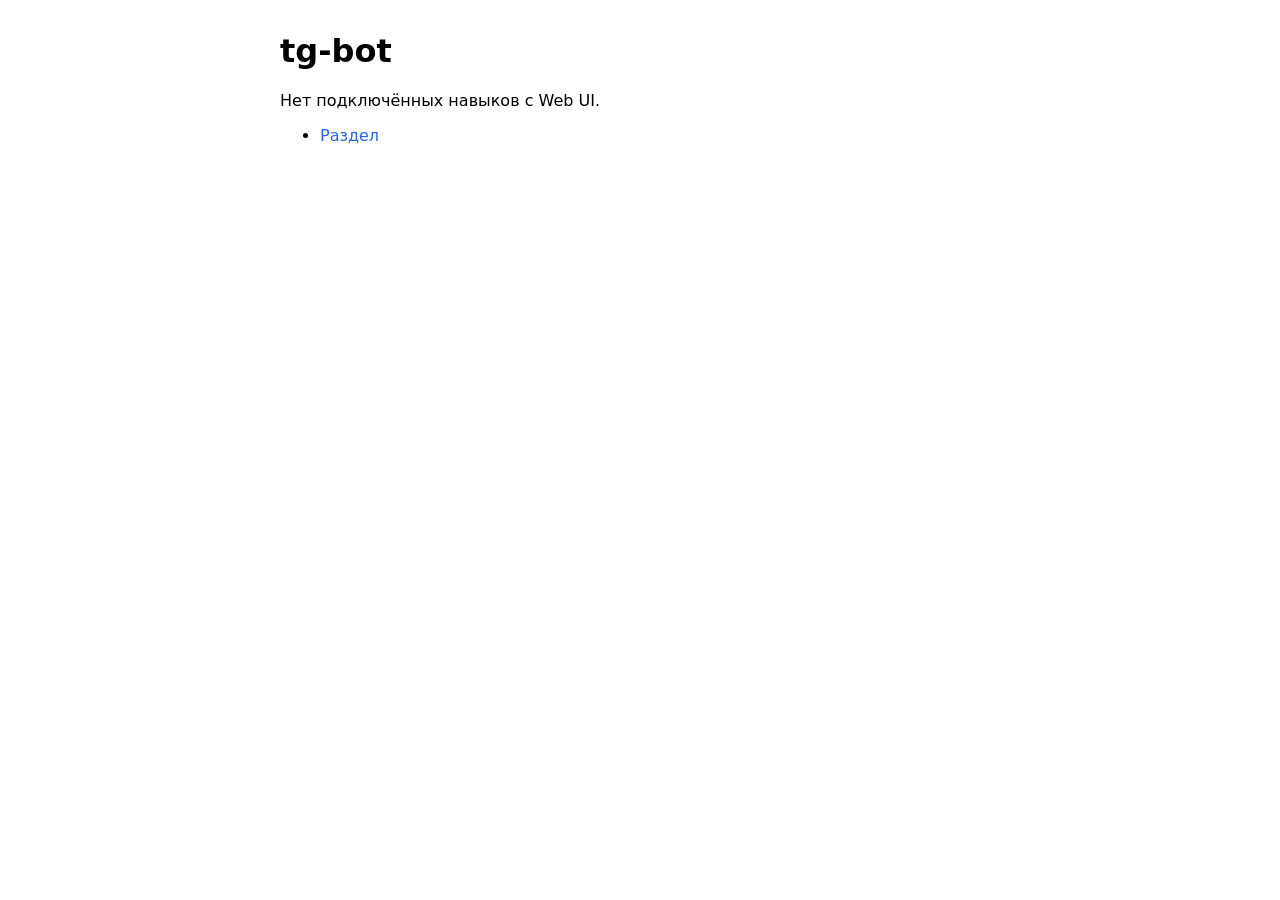
==== bot-app/src/main/resources/templates/index.html @ 0e8ab1a0 "tmp" ====
<!DOCTYPE html>
<html lang="ru" xmlns:th="http://www.thymeleaf.org">
<head>
    <meta charset="UTF-8">
    <title>tg-bot</title>
    <style>
        body { font-family: system-ui, sans-serif; max-width: 720px; margin: 2rem auto; padding: 0 1rem; }
        a { color: #2563eb; }
    </style>
</head>
<body>
<h1>tg-bot</h1>
<p th:if="${modules.isEmpty()}">Нет подключённых навыков с Web UI.</p>
<ul>
    <li th:each="module : ${modules}"><a th:href="@{${module.path()}}" th:text="${module.title()}">Раздел</a></li>
</ul>
</body>
</html>
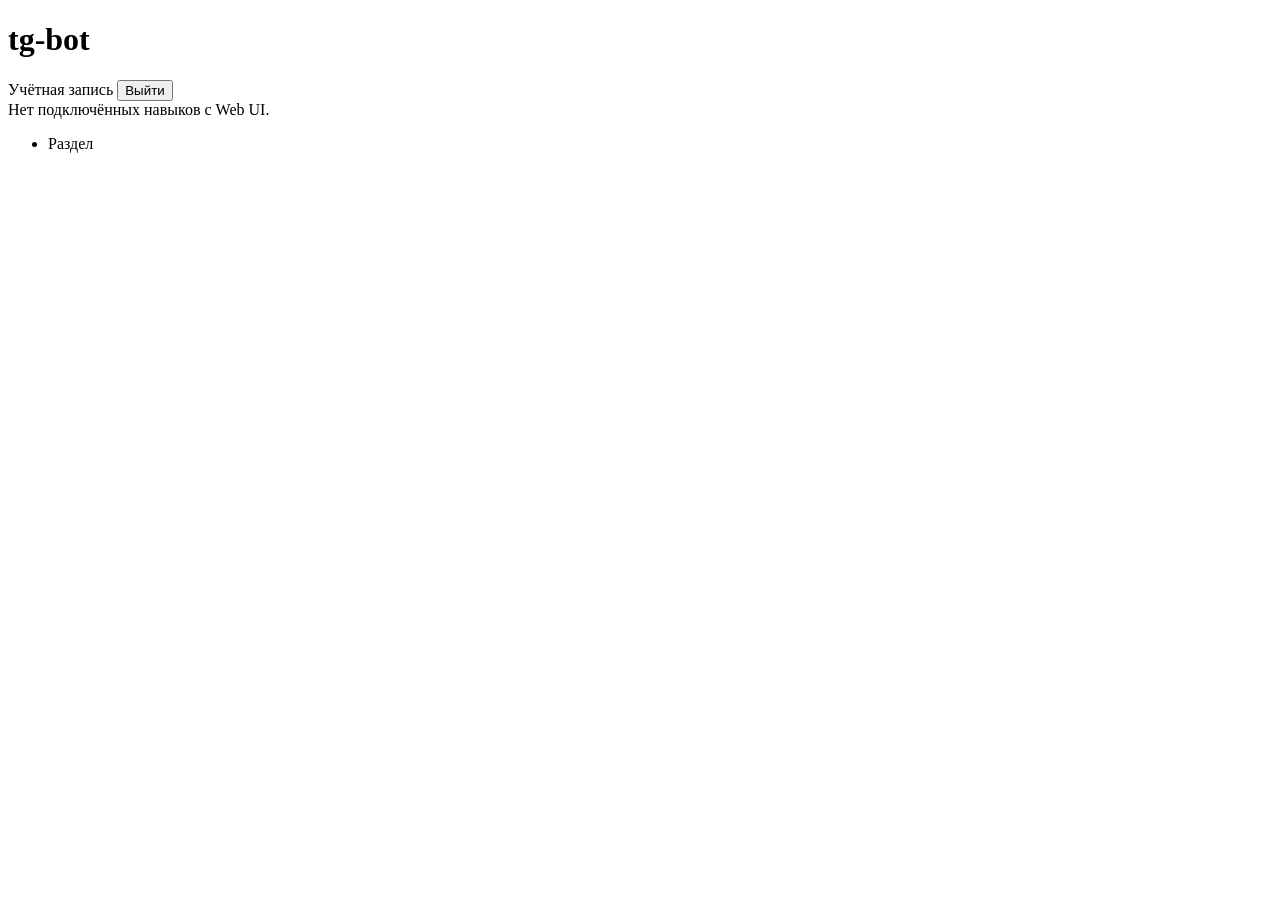
==== commit 8e34c3da: "mvp" ====
--- a/bot-app/src/main/resources/templates/index.html
+++ b/bot-app/src/main/resources/templates/index.html
@@ -2,17 +2,26 @@
 <html lang="ru" xmlns:th="http://www.thymeleaf.org">
 <head>
     <meta charset="UTF-8">
+    <meta name="viewport" content="width=device-width, initial-scale=1">
     <title>tg-bot</title>
-    <style>
-        body { font-family: system-ui, sans-serif; max-width: 720px; margin: 2rem auto; padding: 0 1rem; }
-        a { color: #2563eb; }
-    </style>
+    <link rel="stylesheet" th:href="@{/css/style.css}">
 </head>
 <body>
-<h1>tg-bot</h1>
-<p th:if="${modules.isEmpty()}">Нет подключённых навыков с Web UI.</p>
-<ul>
-    <li th:each="module : ${modules}"><a th:href="@{${module.path()}}" th:text="${module.title()}">Раздел</a></li>
-</ul>
+<main class="container container-narrow">
+    <header class="page-header">
+        <h1>tg-bot</h1>
+        <form class="actions" method="post" th:action="@{/logout}">
+            <a th:href="@{/account}" class="btn btn-secondary">Учётная запись</a>
+            <button type="submit" class="btn btn-secondary">Выйти</button>
+        </form>
+    </header>
+
+    <div th:if="${modules.isEmpty()}" class="card muted empty">Нет подключённых навыков с Web UI.</div>
+    <div th:unless="${modules.isEmpty()}" class="card card-flush">
+        <ul class="nav-list">
+            <li th:each="module : ${modules}"><a th:href="@{${module.path()}}" th:text="${module.title()}">Раздел</a></li>
+        </ul>
+    </div>
+</main>
 </body>
 </html>
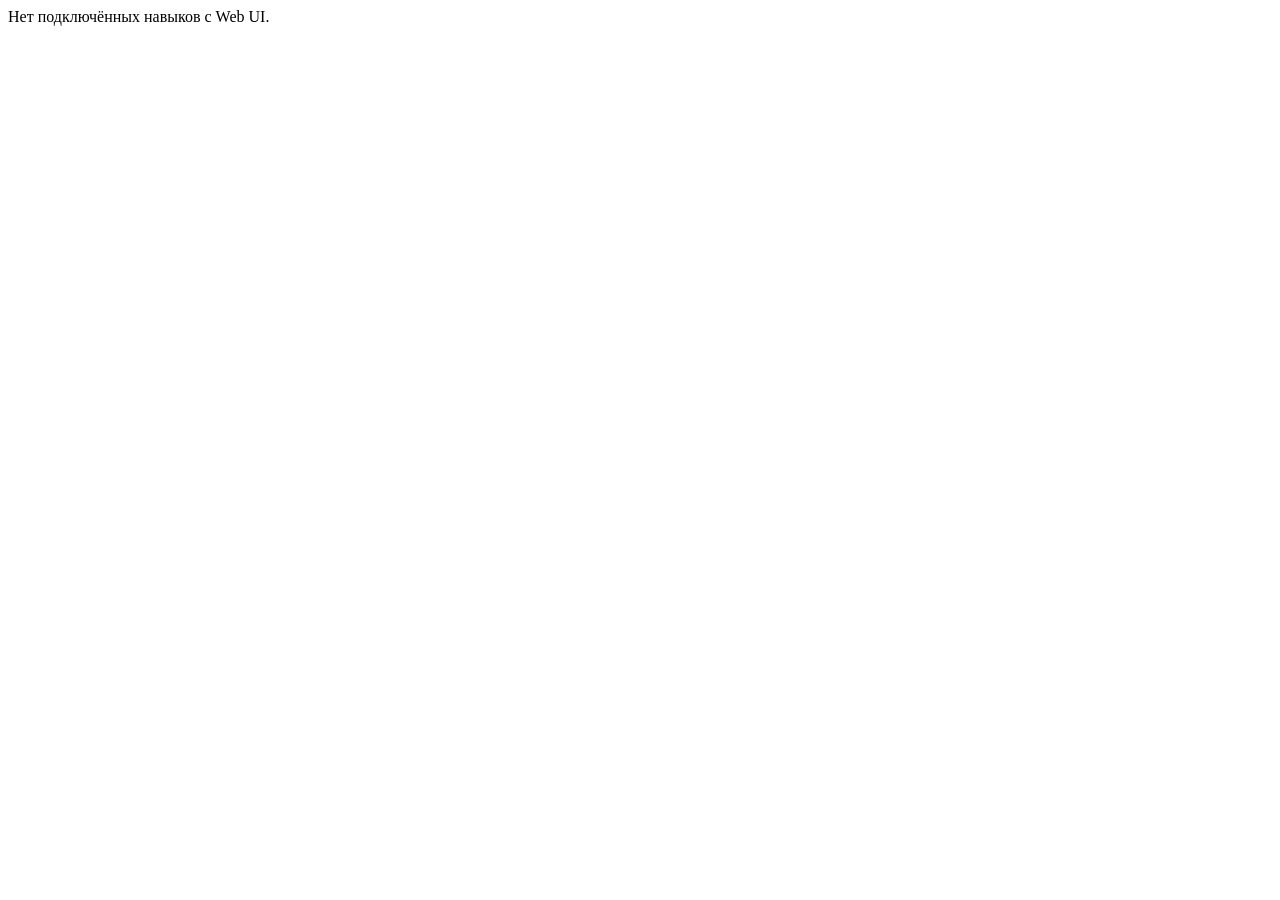
==== commit 91cfd182: "change style" ====
--- a/bot-app/src/main/resources/templates/index.html
+++ b/bot-app/src/main/resources/templates/index.html
@@ -7,21 +7,9 @@
     <link rel="stylesheet" th:href="@{/css/style.css}">
 </head>
 <body>
+<header th:replace="~{layout/header :: header}"></header>
 <main class="container container-narrow">
-    <header class="page-header">
-        <h1>tg-bot</h1>
-        <form class="actions" method="post" th:action="@{/logout}">
-            <a th:href="@{/account}" class="btn btn-secondary">Учётная запись</a>
-            <button type="submit" class="btn btn-secondary">Выйти</button>
-        </form>
-    </header>
-
-    <div th:if="${modules.isEmpty()}" class="card muted empty">Нет подключённых навыков с Web UI.</div>
-    <div th:unless="${modules.isEmpty()}" class="card card-flush">
-        <ul class="nav-list">
-            <li th:each="module : ${modules}"><a th:href="@{${module.path()}}" th:text="${module.title()}">Раздел</a></li>
-        </ul>
-    </div>
+    <div class="card muted empty">Нет подключённых навыков с Web UI.</div>
 </main>
 </body>
 </html>
